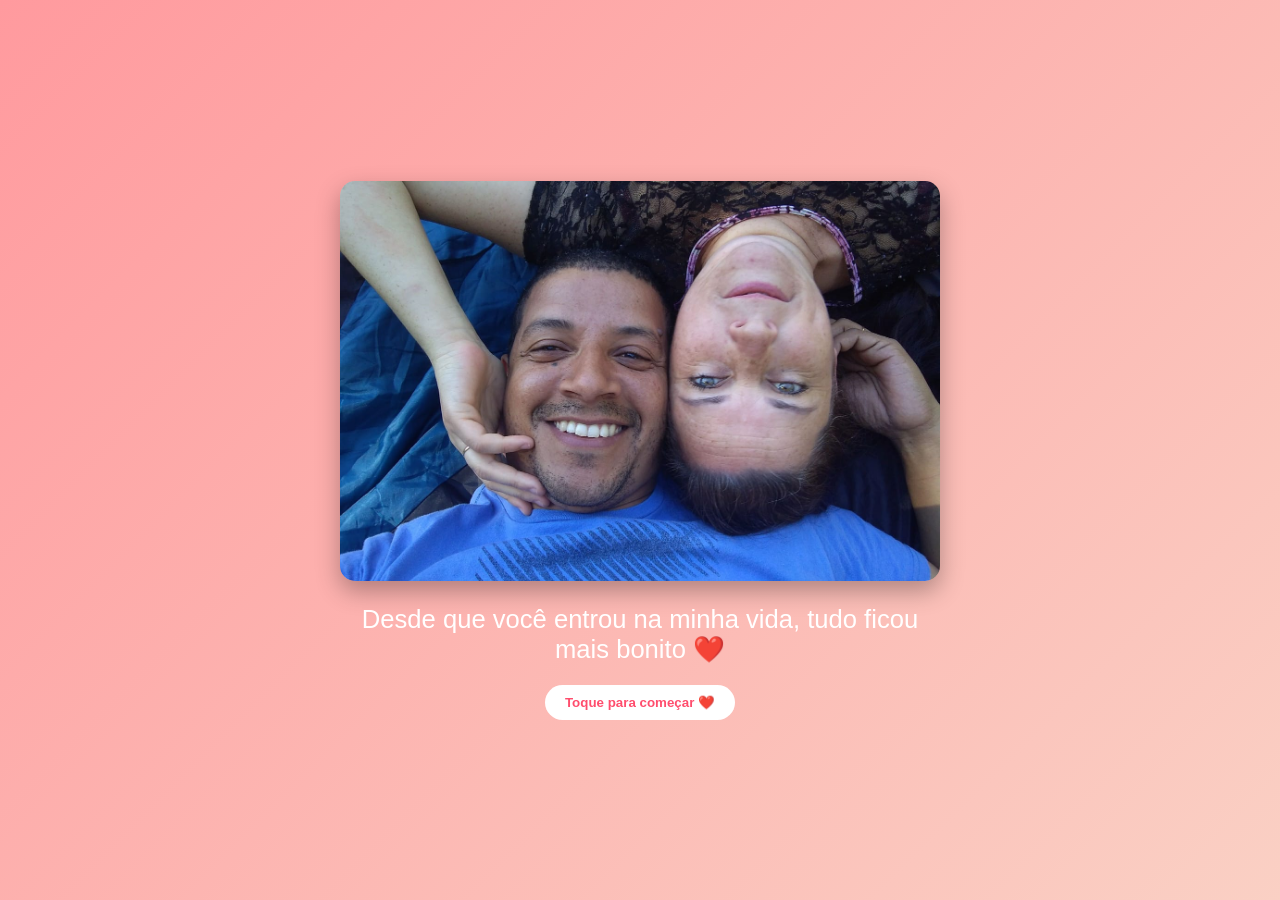
==== index.html @ 89a63b92 "Primeira versão do site 25 anos" ====
<!DOCTYPE html>
<html lang="pt-BR">
<head>
<meta charset="UTF-8">
<meta name="viewport" content="width=device-width, initial-scale=1.0">
<title>25 anos: nossa história ❤️</title>

<link rel="stylesheet" href="style.css">
</head>

<body>

<div class="container">
    <img id="slideshow" src="fotos/foto1.jpeg" alt="Nossa foto">
    <div class="mensagem" id="mensagem"></div>
    <button class="botao" id="playBtn">Toque para começar ❤️</button>
</div>

<audio id="musica" src="audio/audio1.mp3"></audio>

<script src="script.js"></script>
</body>
</html>
---- style.css ----
body {
    margin: 0;
    padding: 0;
    font-family: Arial, sans-serif;
    background: linear-gradient(135deg, #ff9a9e, #fad0c4);
    display: flex;
    align-items: center;
    justify-content: center;
    height: 100vh;
    overflow: hidden;
    text-align: center;
    color: white;
}

.container {
    width: 90%;
    max-width: 600px;
}

img {
    width: 100%;
    max-height: 400px;
    object-fit: cover;
    border-radius: 15px;
    box-shadow: 0 10px 25px rgba(0,0,0,0.3);
    transition: opacity 0.8s ease-in-out;
}

.mensagem {
    margin-top: 20px;
    font-size: 1.3rem;
    min-height: 60px;
    transition: opacity 0.8s ease-in-out;
}

.botao {
    margin-top: 20px;
    padding: 10px 20px;
    border: none;
    border-radius: 30px;
    background-color: white;
    color: #ff4d6d;
    font-weight: bold;
    cursor: pointer;
}

@media (min-width: 768px) {
    .mensagem {
        font-size: 1.6rem;
    }
}
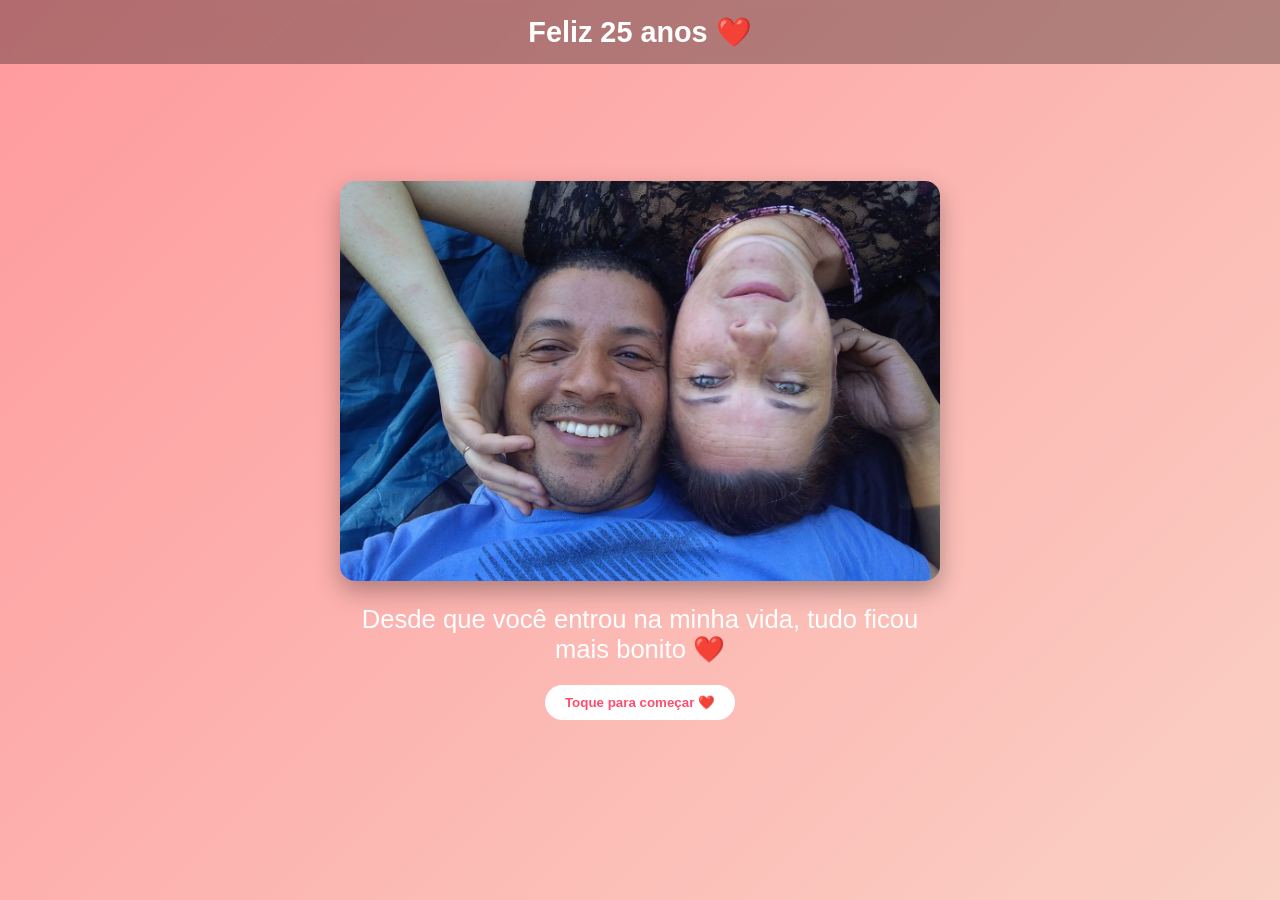
==== commit 629a802a: "Atualização header" ====
--- a/index.html
+++ b/index.html
@@ -9,6 +9,10 @@
 </head>
 
 <body>
+    
+<header class="header">
+    Feliz 25 anos <span class="coracao">❤️</span>
+</header>
 
 <div class="container">
     <img id="slideshow" src="fotos/foto1.jpeg" alt="Nossa foto">
--- a/style.css
+++ b/style.css
@@ -1,5 +1,6 @@
 body {
     margin: 0;
+    padding-top: 80px;
     padding: 0;
     font-family: Arial, sans-serif;
     background: linear-gradient(135deg, #ff9a9e, #fad0c4);
@@ -48,4 +49,30 @@
     .mensagem {
         font-size: 1.6rem;
     }
+}
+
+.header {
+    position: fixed;
+    top: 0;
+    width: 100%;
+    padding: 15px 0;
+    background: rgba(0, 0, 0, 0.3);
+    backdrop-filter: blur(5px);
+    font-size: 1.8rem;
+    font-weight: bold;
+    text-align: center;
+    z-index: 1000;
+}
+
+.coracao {
+    display: inline-block;
+    animation: bater 1.5s infinite;
+}
+
+@keyframes bater {
+    0% { transform: scale(1); }
+    25% { transform: scale(1.2); }
+    40% { transform: scale(1); }
+    60% { transform: scale(1.15); }
+    100% { transform: scale(1); }
 }
